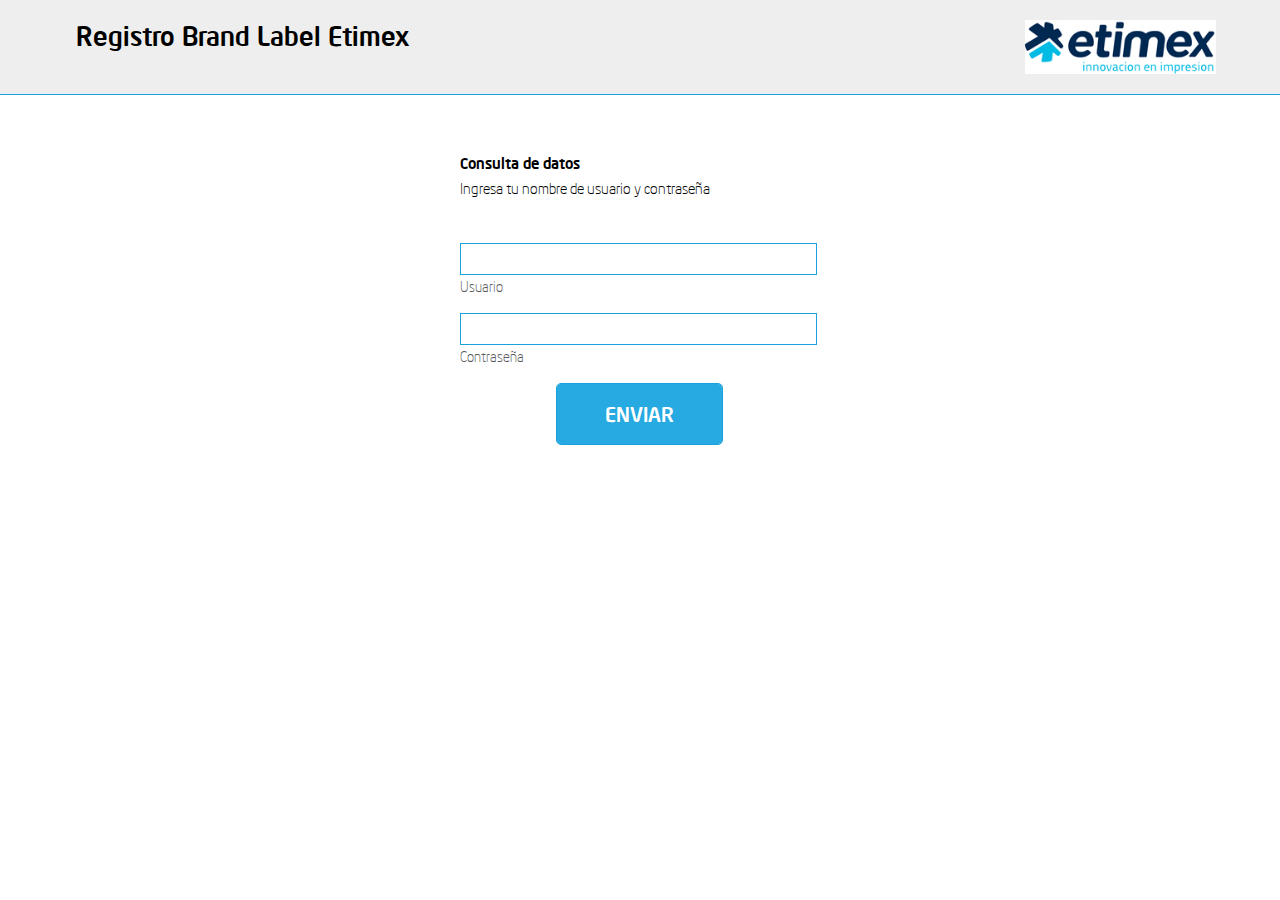
==== login.html @ 420712f6 "inicial" ====
<!doctype html>
	<head>
		<meta charset="utf-8">
		<title>Etimex</title>
		<link rel="stylesheet" href="style.css">
		<link rel="shortcut icon" href="images/favicon.ico">
		<meta name="description" content="">
		<meta http-equiv="X-UA-Compatible" content="IE=edge,chrome=1">
		<meta name="viewport" content="width=device-width, initial-scale=1">
		<meta http-equiv="cleartype" content="on">
		<!--[if IE]><script src="http://html5shiv.googlecode.com/svn/trunk/html5.js"></script><![endif]-->
	</head>

	<body>
		<!--[if lt IE 9]>
			<p class="chromeframe">Estás usando una versión <strong>vieja</strong> de tu explorador. Por favor <a href="http://browsehappy.com/" target="_blank"> actualiza tu explorador</a> para tener una experiencia completa.</p>
		<![endif]-->
		<div class="container">

			<header>

				<div class="width clearfix">

					<h1 class="columna c-10" >Registro Brand Label Etimex</h1>
					<img class="span c-2 right" src="images/etimex-logo.jpg" alt="">

				</div><!-- width clearfix -->

			</header>

			<div class="main">

				<div class="width clearfix">

					<div class="renglon clearfix">

						<div class="columna c-4 center small-12 medium-6">
							<h3>Consulta de datos</h3>
							<h4>Ingresa tu nombre de usuario y contraseña</h4>

							<br />

							<form action="ValidaLogin.php" accept-charset="utf-8" method="post">

								<div class="renglon clearfix">
									<div class="span c-12">
										<input class="span c-12 primer_campo" name="usuario"type="text">
										<label class="span c-12" for="usuario">Usuario</label>
									</div><!-- span c-12 -->
								</div><!-- renglon -->

								<div class="renglon clearfix">

									<div class="span c-12">
										<input class="span c-12" name="password" type="password">
										<label class="span c-12" for="password">Contraseña</label>
									</div><!-- span c-12 -->

								</div><!-- renglon -->

								<div class="columna c-6 center">
									<input class="boton columna c-12" type="submit" value="enviar">
								</div><!-- columna c-12 -->


							</form>
						</div><!-- columna c-6 -->
					</div>

				</div><!-- width clearfix -->

			</div><!-- main -->

		</div><!-- container -->

		<footer>

		</footer>

	</body>

	<script src="http://code.jquery.com/jquery-2.1.0.min.js"></script>
    <script src="js/etimex.js"></script>
    <script>
		//alert("val="+logged);
		var logged = getURLParameter("logged");
		//alert("val="+logged);
	</script>
</html>
---- style.css ----
@charset 'utf-8';
/*
YUI 3.4.1 (build 4118)
Copyright 2011 Yahoo! Inc. All rights reserved.
Licensed under the BSD License.
http://yuilibrary.com/license/
*/
/* line 9, style.less */
html {
  color: #000;
  background: #ffffff;
}
/* line 9, style.less */
body,
div,
dl,
dt,
dd,
ul,
ol,
li,
h1,
h2,
h3,
h4,
h5,
h6,
pre,
code,
form,
fieldset,
legend,
input,
textarea,
p,
blockquote,
th,
td {
  margin: 0;
  padding: 0;
}
/* line 9, style.less */
table {
  border-collapse: collapse;
  border-spacing: 0;
}
/* line 9, style.less */
fieldset,
img {
  border: 0;
}
/* line 9, style.less */
address,
caption,
cite,
code,
dfn,
em,
strong,
th,
var {
  font-style: normal;
  font-weight: normal;
}
/* line 9, style.less */
ol,
ul {
  list-style: none;
}
/* line 9, style.less */
caption,
th {
  text-align: left;
}
/* line 9, style.less */
h1,
h2,
h3,
h4,
h5,
h6 {
  font-size: 100%;
  font-weight: normal;
}
/* line 9, style.less */
q:before,
q:after {
  content: '';
}
/* line 9, style.less */
abbr,
acronym {
  border: 0;
  font-variant: normal;
}
/* line 9, style.less */
sup {
  vertical-align: text-top;
}
/* line 9, style.less */
sub {
  vertical-align: text-bottom;
}
/* line 9, style.less */
input,
textarea,
select {
  font-family: inherit;
  font-size: inherit;
  font-weight: inherit;
}
/* line 9, style.less */
input,
textarea,
select {
  *font-size: 100%;
}
/* line 9, style.less */
legend {
  color: #000000;
}
/*
YUI 3.4.1 (build 4118)
Copyright 2011 Yahoo! Inc. All rights reserved.
Licensed under the BSD License.
http://yuilibrary.com/license/
*/
/* line 18, style.less */
body {
  font: 13px/1.231 arial, helvetica, clean, sans-serif;
  *font-size: small;
  *font: x-small;
}
/* line 18, style.less */
select,
input,
button,
textarea {
  font: 99% arial, helvetica, clean, sans-serif;
}
/* line 18, style.less */
table {
  font-size: inherit;
  font: 100%;
}
/* line 18, style.less */
pre,
code,
kbd,
samp,
tt {
  font-family: dscoop;
  *font-size: 108%;
  line-height: 100%;
}
/*
YUI 3.4.1 (build 4118)
Copyright 2011 Yahoo! Inc. All rights reserved.
Licensed under the BSD License.
http://yuilibrary.com/license/
*/
/* line 27, style.less */
h1 {
  font-size: 138.5%;
}
/* line 27, style.less */
h2 {
  font-size: 123.1%;
}
/* line 27, style.less */
h3 {
  font-size: 108%;
}
/* line 27, style.less */
h1,
h2,
h3 {
  margin: 0px 0 20px;
}
/* line 27, style.less */
h1,
h2,
h3,
h4,
h5,
h6,
strong {
  font-weight: bold;
}
/* line 27, style.less */
abbr,
acronym {
  border-bottom: 1px dotted #000;
  cursor: help;
}
/* line 27, style.less */
em {
  font-style: italic;
}
/* line 27, style.less */
blockquote,
ul,
ol,
dl {
  margin: 1em;
}
/* line 27, style.less */
ol,
ul,
dl {
  margin-left: 2em;
}
/* line 27, style.less */
ol {
  list-style: decimal outside;
}
/* line 27, style.less */
ul {
  list-style: disc outside;
}
/* line 27, style.less */
dl dd {
  margin-left: 1em;
}
/* line 27, style.less */
th,
td {
  border: 1px solid #000;
  padding: 0.5em;
}
/* line 27, style.less */
th {
  font-weight: bold;
  text-align: center;
}
/* line 27, style.less */
caption {
  margin-bottom: .5em;
  text-align: center;
}
/* line 27, style.less */
p,
fieldset,
table,
pre {
  margin-bottom: 1em;
}
/* line 27, style.less */
input[type=text],
input[type=password],
textarea {
  width: 12.25em;
  *width: 11.9em;
}
/*HTML5 element display*/
/* line 29, style.less */
article,
aside,
details,
figcaption,
figure,
footer,
header,
hgroup,
nav,
section {
  display: block;
}
/*Figures*/
/* line 31, style.less */
figure {
  margin: 0;
}
/* Utilities */
/* line 34, style.less */
.lst_reset,
.lst_reset li {
  margin: 0;
  padding: 0;
  list-style: none;
}
/* line 35, style.less */
.clear {
  clear: both;
  height: 1px;
  margin: 0;
  padding: 0;
  font-size: 1px;
  line-height: 0;
}
/* line 36, style.less */
*,
*:before,
*:after {
  -moz-box-sizing: border-box;
  -webkit-box-sizing: border-box;
  box-sizing: border-box;
}
/* clearfix for modern browsers */
/* line 43, style.less */
.clearfix:before,
.clearfix:after {
  content: "";
  display: table;
}
/* line 45, style.less */
.clearfix:after {
  clear: both;
}
/* For IE 6/7 (trigger hasLayout) */
/* line 47, style.less */
.clearfix {
  zoom: 1;
}
/*** FONTFACE ***/
@font-face {
  font-family: 'dscoop';
  src: url('fonts/neosansintel-light.eot');
  src: url('fonts/neosansintel-light.eot?#iefix') format('embedded-opentype'), 
	   url('fonts/neosansintel-light.woff') format('woff'), 
	   url('fonts/neosansintel-light.ttf') format('truetype'), 
	   url('fonts/neosansintel-light.svg#neosansintel-light') format('svg');
}
@font-face {
  font-family: 'dscoop bold';
  src: url('fonts/neosansintel-medium.eot');
  src: url('fonts/neosansintel-medium.eot?#iefix') format('embedded-opentype'),
	   url('fonts/neosansintel-medium.woff') format('woff'),
	   url('fonts/neosansintel-medium.ttf') format('truetype'),
	   url('fonts/neosansintel-medium.svg#neosansintel-medium') format('svg');
}
/*** VARIABLES ***/
/*** MIXINS ***/
/*** FRAMEWORK ***/
/* line 133, style.less */
.hide {
  display: none;
}
/* line 136, style.less */
.width {
  width: 90%;
  min-width: 300px;
  margin: 0 auto 20px auto;
}
/* line 138, style.less */
.center {
  margin-left: auto !important;
  margin-right: auto !important;
  float: none !important;
}
/* line 139, style.less */
.left {
  float: left !important;
}
/* line 140, style.less */
.right {
  float: right !important;
}
/* line 142, style.less */
.first {
  margin-left: 0;
  padding-left: 0;
}
/* line 143, style.less */
.last {
  margin-right: 0;
  padding-right: 0;
}
/* line 145, style.less */
.columna {
  float: left;
  margin: 0 1%;
}
/* line 149, style.less */
.columna.c-1 {
  width: 6.3%;
}
/* line 150, style.less */
.columna.c-2 {
  width: 14.6%;
}
/* line 151, style.less */
.columna.c-3 {
  width: 22.9%;
}
/* line 152, style.less */
.columna.c-4 {
  width: 31.2%;
}
/* line 153, style.less */
.columna.c-5 {
  width: 39.5%;
}
/* line 154, style.less */
.columna.c-6 {
  width: 47.8%;
}
/* line 155, style.less */
.columna.c-7 {
  width: 56.1%;
}
/* line 156, style.less */
.columna.c-8 {
  width: 64.4%;
}
/* line 157, style.less */
.columna.c-9 {
  width: 72.7%;
}
/* line 158, style.less */
.columna.c-10 {
  width: 81%;
}
/* line 159, style.less */
.columna.c-11 {
  width: 89.3%;
}
/* line 160, style.less */
.columna.c-12 {
  width: 97.6%;
}
/* line 162, style.less */
.columna.grid {
  background: #1aa2dc;
  color: #ffffff;
  padding: 20px;
  text-align: center;
}
/* line 164, style.less */
.columna img {
  width: 100%;
  height: auto;
  margin: 0 0 20px 0;
}
/* line 167, style.less */
.span {
  float: left;
}
/* line 168, style.less */
.span.c-1 {
  width: 8.3%;
}
/* line 169, style.less */
.span.c-2 {
  width: 16.6%;
}
/* line 170, style.less */
.span.c-3 {
  width: 24.9%;
}
/* line 171, style.less */
.span.c-4 {
  width: 33.2%;
}
/* line 172, style.less */
.span.c-5 {
  width: 41.5%;
}
/* line 173, style.less */
.span.c-6 {
  width: 49.8%;
}
/* line 174, style.less */
.span.c-7 {
  width: 58.1%;
}
/* line 175, style.less */
.span.c-8 {
  width: 66.4%;
}
/* line 176, style.less */
.span.c-9 {
  width: 74.7%;
}
/* line 177, style.less */
.span.c-10 {
  width: 83%;
}
/* line 178, style.less */
.span.c-11 {
  width: 91.3%;
}
/* line 179, style.less */
.span.c-12 {
  width: 99.6%;
}
/* line 181, style.less */
.span img {
  width: 100%;
  height: auto;
  margin: 0 0 20px 0;
}
/* line 185, style.less */
.table .renglon {
  margin: 0;
}
/* line 186, style.less */
.table .renglon div {
  padding: 4px;
  border: 1px solid #1aa2dc;
  overflow: hidden;
}
/* line 187, style.less */
.table .renglon .text-center {
  background: #1aa2dc;
  color: #ffffff;
  font: 16px / 16px 'dscoop bold';
}
/* line 188, style.less */
.table .renglon:first-child {
  background: #1aa2dc;
}
/* line 194, style.less */
p {
  margin-bottom: 40px;
}
/* line 197, style.less */
.text-center {
  text-align: center;
}
/*** GENERAL ***/
/* line 202, style.less */
body {
  background: #fff;
  font: 14px / 18px 'dscoop';
}
/* line 204, style.less */
.boton {
  padding: 20px;
  background: #27a9e1;
  color: #ffffff;
  text-align: center;
  text-decoration: none;
 -moz-border-radius: 5px;
-webkit-border-radius: 5px;
border-radius: 5px;
-khtml-border-radius: 5px;
  -moz-background-clip: padding;
  -webkit-background-clip: padding-box;
  background-clip: padding-box;
  font: 16px / 16px 'dscoop';
}
.boton:hover {
	background: #0971b7;
}
/* line 206, style.less */
.renglon {
  margin: 20px 0 20px 0;
}
/* line 208, style.less */
input {
  margin-bottom: 4px;
  border: none;
  border: 1px solid #1aa2dc;
  font: 16px / 16px 'dscoop bold';
  padding: 5px;
}
/* line 209, style.less */
input:focus {
  outline: none;
}
/* line 212, style.less */
label {
  color: #58595b;
  font: 14px / 14px 'dscoop';
}
/* line 214, style.less */
hr {
  margin: 0;
  border: 0;
  height: 1px;
  background: #1aa2dc;
}
/* line 216, style.less */
a {
  color: #1aa2dc;
  font: 12px / 12px 'dscoop';
}
/*** HEADER ***/
/* line 220, style.less */
header {
  background: #eeeeee;
  margin-bottom: 40px;
  padding-top: 20px;
  border-bottom: 1px solid #1aa2dc;
}
/* line 222, style.less */
h1 {
  font: 26px / 32px 'dscoop bold';
}
/* line 224, style.less */
h2 {
  font: 20px / 20px 'dscoop bold';
}
/* line 226, style.less */
h3 {
  font: 15px / 15px 'dscoop bold';
  margin: 0 0 10px 0;
}
/* line 227, style.less */
h4 {
  font: 15px / 15px 'dscoop';
  margin: 0 0 10px 0;
}
/*** FOOTER ***/
/* line 231, style.less */
input[type='submit'] {
  cursor: pointer;
  text-transform: uppercase;
  font: 20px / 20px 'dscoop bold';
}
/*** MEDIA QUERIES ***/
@media only screen and (max-width: 1024px) {
  
}
@media only screen and (max-width: 768px) {
  /* line 245, style.less */
  .columna.medium-1 {
    width: 6.3%;
  }
  /* line 246, style.less */
  .columna.medium-2 {
    width: 14.6%;
  }
  /* line 247, style.less */
  .columna.medium-3 {
    width: 22.9%;
  }
  /* line 248, style.less */
  .columna.medium-4 {
    width: 31.2%;
  }
  /* line 249, style.less */
  .columna.medium-5 {
    width: 39.5%;
  }
  /* line 250, style.less */
  .columna.medium-6 {
    width: 47.8%;
  }
  /* line 251, style.less */
  .columna.medium-7 {
    width: 56.1%;
  }
  /* line 252, style.less */
  .columna.medium-8 {
    width: 64.4%;
  }
  /* line 253, style.less */
  .columna.medium-9 {
    width: 72.7%;
  }
  /* line 254, style.less */
  .columna.medium-10 {
    width: 81%;
  }
  /* line 255, style.less */
  .columna.medium-11 {
    width: 89.3%;
  }
  /* line 256, style.less */
  .columna.medium-12 {
    width: 97.6%;
  }
  /* line 259, style.less */
  .c-10.right {
    width: 97.6%;
  }
  /* line 263, style.less */
  .table .renglon div {
    border: 1px solid #1aa2dc;
    font: 12px / 12px 'dscoop';
  }
  /* line 264, style.less */
  .table .renglon div.text-center {
    background: #1aa2dc;
    color: #ffffff;
    font: 14px / 14px 'dscoop bold';
  }
  /* line 270, style.less */
  .instrucciones h2 {
    width: 47.8% !important;
    float: none;
    margin: 0 auto 20px auto;
  }
  /* line 271, style.less */
  .instrucciones .subtitulo {
    margin: 0;
    text-align: center;
  }
  /* line 276, style.less */
  form .renglon > .c-2 {
    width: 47.8%;
    margin-bottom: 20px;
  }
  /* line 277, style.less */
  form .renglon > .c-2 > .c-10 {
    width: 81%;
  }
  /* line 279, style.less */
  form .renglon > .c-1 {
    width: 14.6%;
  }
  /* line 280, style.less */
  form .renglon > .c-5 {
    width: 31.2%;
  }
  /* line 284, style.less */
  form .acepto {
    margin: 0 auto 20px auto;
    text-align: center;
  }
  /* line 286, style.less */
  form input[type='submit'] {
    display: block;
    margin: auto;
    float: none;
  }
}
@media only screen and (max-width: 480px) {
  /* line 296, style.less */
  .columna.small-1 {
    width: 6.3%;
  }
  /* line 297, style.less */
  .columna.small-2 {
    width: 14.6%;
  }
  /* line 298, style.less */
  .columna.small-3 {
    width: 22.9%;
  }
  /* line 299, style.less */
  .columna.small-4 {
    width: 31.2%;
  }
  /* line 300, style.less */
  .columna.small-5 {
    width: 39.5%;
  }
  /* line 301, style.less */
  .columna.small-6 {
    width: 47.8%;
  }
  /* line 302, style.less */
  .columna.small-7 {
    width: 56.1%;
  }
  /* line 303, style.less */
  .columna.small-8 {
    width: 64.4%;
  }
  /* line 304, style.less */
  .columna.small-9 {
    width: 72.7%;
  }
  /* line 305, style.less */
  .columna.small-10 {
    width: 81%;
  }
  /* line 306, style.less */
  .columna.small-11 {
    width: 89.3%;
  }
  /* line 307, style.less */
  .columna.small-12 {
    width: 97.6%;
  }
  /* line 312, style.less */
  .span.small-1 {
    width: 8.3%;
  }
  /* line 313, style.less */
  .span.small-2 {
    width: 16.6%;
  }
  /* line 314, style.less */
  .span.small-3 {
    width: 24.9%;
  }
  /* line 315, style.less */
  .span.small-4 {
    width: 33.2%;
  }
  /* line 316, style.less */
  .span.small-5 {
    width: 41.5%;
  }
  /* line 317, style.less */
  .span.small-6 {
    width: 49.8%;
  }
  /* line 318, style.less */
  .span.small-7 {
    width: 58.1%;
  }
  /* line 319, style.less */
  .span.small-8 {
    width: 66.4%;
  }
  /* line 320, style.less */
  .span.small-9 {
    width: 74.7%;
  }
  /* line 321, style.less */
  .span.small-10 {
    width: 83%;
  }
  /* line 322, style.less */
  .span.small-11 {
    width: 91.3%;
  }
  /* line 323, style.less */
  .span.small-12 {
    width: 99.6%;
  }
  /* line 329, style.less */
  .table .renglon div {
    padding: 4px;
    border: 1px solid #1aa2dc;
    overflow: hidden;
  }
  /* line 330, style.less */
  .table .renglon div.text-center {
    background: #1aa2dc;
    color: #ffffff;
    font: 16px / 16px 'dscoop bold';
  }
  /* line 331, style.less */
  .table .renglon div:nth-child(n+4) {
    display: none;
  }
  /* line 339, style.less */
  input {
    font: 12px / 14px 'dscoop regular';
  }
  /* line 340, style.less */
  label {
    font: 10px / 12px 'dscoop regular';
  }
}

/* STYLE - DSCOOP EVENT */

.ad_box {
	
	margin-top: 20px !important;
	background: #cccccc;
}
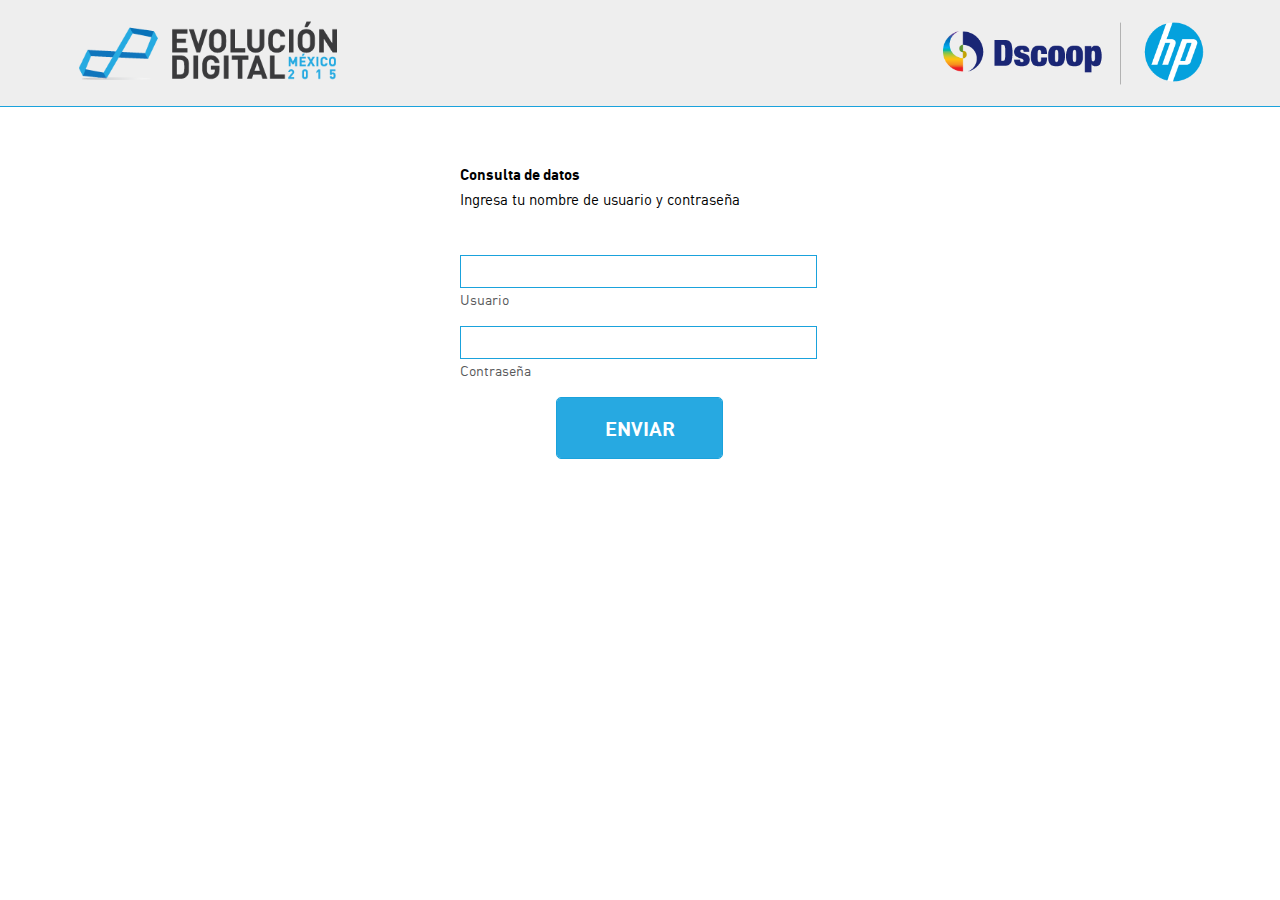
==== commit 9f43098d: "Merge branch 'master' of https://github.com/pcuervo/dscoop-registro" ====
--- a/login.html
+++ b/login.html
@@ -21,8 +21,8 @@
 
 				<div class="width clearfix">
 
-					<h1 class="columna c-10" >Registro Brand Label Etimex</h1>
-					<img class="span c-2 right" src="images/etimex-logo.jpg" alt="">
+					<img class="columna c-3 small-5 medium-5" src="images/dscoop-event-logo.png" alt="">
+					<img class="columna c-3 right medium-5 small-5" src="images/dscoop-hp-logo.png" alt="">
 
 				</div><!-- width clearfix -->
 
--- a/style.css
+++ b/style.css
@@ -315,19 +315,19 @@
 /*** FONTFACE ***/
 @font-face {
   font-family: 'dscoop';
-  src: url('fonts/neosansintel-light.eot');
-  src: url('fonts/neosansintel-light.eot?#iefix') format('embedded-opentype'), 
-	   url('fonts/neosansintel-light.woff') format('woff'), 
-	   url('fonts/neosansintel-light.ttf') format('truetype'), 
-	   url('fonts/neosansintel-light.svg#neosansintel-light') format('svg');
+  src: url('fonts/dinpro-regular.eot');
+  src: url('fonts/dinpro-regular.eot?#iefix') format('embedded-opentype'), 
+	   url('fonts/dinpro-regular.woff') format('woff'), 
+	   url('fonts/dinpro-regular.ttf') format('truetype'), 
+	   url('fonts/dinpro-regular.svg#dinpro-regular') format('svg');
 }
 @font-face {
   font-family: 'dscoop bold';
-  src: url('fonts/neosansintel-medium.eot');
-  src: url('fonts/neosansintel-medium.eot?#iefix') format('embedded-opentype'),
-	   url('fonts/neosansintel-medium.woff') format('woff'),
-	   url('fonts/neosansintel-medium.ttf') format('truetype'),
-	   url('fonts/neosansintel-medium.svg#neosansintel-medium') format('svg');
+  src: url('fonts/dinpro-bold.eot');
+  src: url('fonts/dinpro-bold?#iefix') format('embedded-opentype'),
+	   url('fonts/dinpro-bold.woff') format('woff'),
+	   url('fonts/dinpro-bold.ttf') format('truetype'),
+	   url('fonts/dinpro-bold.svg#dinpro-bold') format('svg');
 }
 /*** VARIABLES ***/
 /*** MIXINS ***/
@@ -586,11 +586,11 @@
 }
 /* line 222, style.less */
 h1 {
-  font: 26px / 32px 'dscoop bold';
+  font: 30px / 32px 'dscoop bold';
 }
 /* line 224, style.less */
 h2 {
-  font: 20px / 20px 'dscoop bold';
+  font: 18px / 20px 'dscoop';
 }
 /* line 226, style.less */
 h3 {
